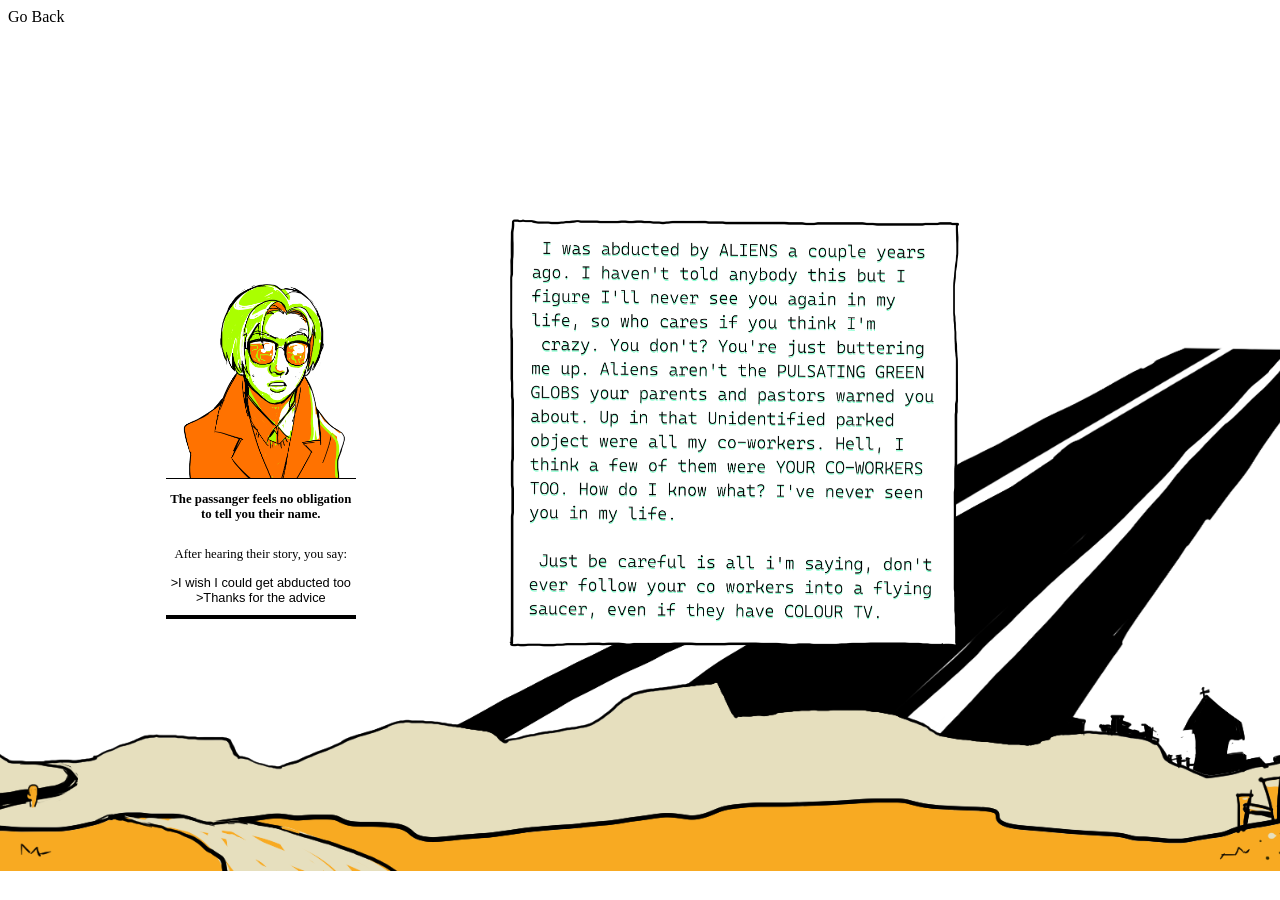
==== hmain.html @ 07bedf17 "Add files via upload 2026/04/02" ====
<!doctype html>
<html lang="en">
    <head>
        <meta charset="UTF-8" />
        <title>Title</title>
        <link rel="stylesheet" href="styles.css" />
        <script src="script.js"></script>
    </head>

    <body>
    
        <div class ="return">
        <a href="hhindex.html">Go Back </a>
        </div>
        <!--1-->
        <div id="1" class="flex">
            <div class="flex2">
                <div class="div1">
                    <img src="1.png" />
                </div>

                <div class="div3">
                <div class="hubflex">
                    <p id ="b">The passanger feels no obligation to tell you their name.</p>
                    <p>After hearing their story, you say:</p>
            <button class="tablinks" onclick="openTab(event, '2')">&gt;I wish I could get abducted too</button>
            <button class="tablinks" onclick="openTab(event, '2')">&gt;Thanks for the advice</button>
                </div>
                </div>
            </div>

            <div class="div2">
                <img src="1text.png" />
            </div>
        </div>
        <!--1end-->

        <!--2-->
        <div id="2" class="flex" style="display: none">
            <div class="flex2">
                <div class="div1">
                    <img src="3.png" />
                </div>

                <div class="div3">
                    <p class="b">Mason Hughes</p>
                    <button class="tablinks" onclick="openTab(event, '3')">MOVE ON</button>
                </div>
            </div>

            <div class="div2">
            <img src ="2text.png">
            </div>
        </div>
        <!--2end-->

        <!--3-->
        <div id="3" class="flex" style="display: none">
            <div class="flex2">
                <div class="div1">
                    <img src="car.png" />
                </div>

                <div class="div3">
                    <p class="b">Your car is talking at you</p>
                    <button class="tablinks" onclick="openTab(event, '4')">&gt;That's fucking great</button>
                    <button class="tablinks" onclick="openTab(event, '4')">&gt;I feel like doctor dolittle</button>
                </div>
            </div>

            <div class="div2">
            <img src="3text.png">
            </div>
        </div>
        <!--3end-->
        
<!--4-->
<div id="4" class="flex" style="display: none">
    <div class="flex2">
        <div class="div1">
            <img src="4.png">
        </div>

        <div class="div3">
        <div class ="hubflex">
            <p>Ilkley</p>
            <button class="tablinks" onclick="openTab(event, '4two')">&gt;Go On</button>
        </div>
        </div>
    </div>

    <div class="div2">
        <img src ="4text.png">
    </div>
</div>
<!--4end-->
        <!--4two-->
<div id="4two" class="flex" style="display: none">
    <div class="flex2">
        <div class="div1">
            <img src="4.png">
        </div>

        <div class="div3">
        <div class ="hubflex">
            <p>Ilkley</p>
            <button class="tablinks" onclick="openTab(event, '5')">&gt;Bye Ilkley</button>
            <button class="tablinks" onclick="openTab(event, '5')">&gt;I'll miss you</button>
        </div>
        </div>
    </div>

    <div class="div2">
        <img src ="4text2.png">
    </div>
</div>
<!--4twoend-->
        
<!--5-->
<div id="5" class="flex" style="display: none">
    <div class="flex2">
        <div class="div1">
            <img src="5.png" />
        </div>

        <div class="div3">
            <button class="tablinks" onclick="openTab(event, '6')">MOVE ON</button>
        </div>
    </div>

    <div class="div2">
    </div>
</div>
<!--5end-->
        
<!--6-->
<div id="6" class="flex" style="display: none">
    <div class="flex2">
        <div class="div1">
            <img src="6.png" />
        </div>

        <div class="div3">
            <p class="b">Gary Gallagher</p>
            <button class="tablinks" onclick="openTab(event, '6two')">&gt;Sure</button>
        </div>
    </div>

    <div class="div2">
    </div>
</div>
<!--6end-->
    <!--6.2-->
        <div id="6two" class="flex" style="display: none">
        <div class="flex2">
            <div class="div1">
                <img src="6.png" />
            </div>

            <div class="div3">
                <p class ="b">Gary Gallagher</p>
                <button style = "font-style:italic;" class="tablinks" onclick="openTab(event, '6three')">&gt;Daydream about nicer weather</button>
            </div>
        </div>

        <div class="div2">
        </div>
        </div>
        <!--6.2end-->
            <!--6.2-->
            <div id="6three" class="flex" style="display: none">
            <div class="flex2">
                <div class="div1">
                    <img src="6.png" />
                </div>

                <div class="div3">
                    <p class ="b">Gary Gallagher</p>
                    <button class="tablinks" onclick="openTab(event, 'end')">&gt;Daydream about nicer weather</button>
                </div>
            </div>

            <div class="div2">
            </div>
            </div>
            <!--6.2end-->
        
        
        
        
    <!--end-->
        <div id="end" class="flex" style="display: none">
        <div class="flex2">
            <div class="div1">

            </div>

            <div class="div3">
                <p class ="b">The road ahead is empty</p>
                <button style = "font-style:italic;" class="tablinks" onclick="openTab(event, '1')">&gt;Pull into a motel</button>
            </div>
        </div>

        <div class="div2">
        </div>
        </div>
<!--ENDend-->
        
        
        
    </body>
</html>

<style>
    body {
        background-image: url(bg6.png);
    }

    .flex {
        height: 95vh;
        display: flex;
        justify-content: center;
        align-items: center;
        flex-direction: row;
        text-align: center;
    }
    .flex2 {
        flex-direction: column;
        max-width: 15%;
        align-items: center;
        display: flex;
    }

    .div1 {
        max-width: 100%;
    }

    .div2 {
        display:flex;
        align-items: center;
        justify-content: space-around;
        height: 70%;
        width: 60%;
    }

    .div3 {
        background-color: white;
        width: 100%;
        /*padding-top: 10px;*/
        padding-bottom: 10px;
        border-style: solid;
        border-width: 0.2vh 0px 0.5vh 0px;
        border-color: black;
        /*padding:1vw;*/
    }
    
    .div1, div2 {
        display: flex;
        align-items: center;
    }
    
    img {
        max-width: 100%;
        max-height: 100%;
    }

    .div2 img{
        padding:0px;
        max-width:60%;
    }
    .div1 img {
        /*
        background-color: #b4759f;
        padding-left:1vw;
        padding-right:1vw;
        border-color:white;
        border-width:0.1vw;
        border-style:solid;
        */
    }
    
    button {
        font-size: min(1vw, 7rem);
    }
    
    button:hover {
        text-decoration: underline;
    }
    
    
    .hubflex{
        display:flex;
        flex-direction: column;
        justify-content: center;
        
    }
        .hubfex p{

        }
</style>

<script>
    function openTab(evt, tabName) {
        var i, tabcontent, tablinks;
        tabcontent = document.getElementsByClassName("flex");
        for (i = 0; i < tabcontent.length; i++) {
            tabcontent[i].style.display = "none";
        }
        tablinks = document.getElementsByClassName("tablinks");
        for (i = 0; i < tablinks.length; i++) {
            tablinks[i].className = tablinks[i].className.replace(" active", "");
        }
        document.getElementById(tabName).style.display = "flex";
        evt.currentTarget.className += " active";
    }
    
        function changeBackground() {
        document.body.style.backgroundImage = "url('bg_2.png')";
    }
</script>
---- styles.css ----
.title {
    color: green;
}

button{
    text-decoration: none;
    -webkit-appearance: none;
    -moz-appearance: none;   
    appearance: none; 
    
    border: none;
    padding: 0;
    background: none;
    
    cursor:pointer;
}

a{
    text-decoration: none;
    color:black;
    /*font-family:Arial, Helvetica, sans-serif;*/
}

a:hover{
    color:darkorange;
}

body{
    background-size: cover;
    background-position: center;
}

p{
    font-size: min(1vw, 7rem);
}

#b{
    font-weight: bold;
}

.b{
    font-weight:bold;
}

.return{
    position:absolute;
    color:darkorange;
}
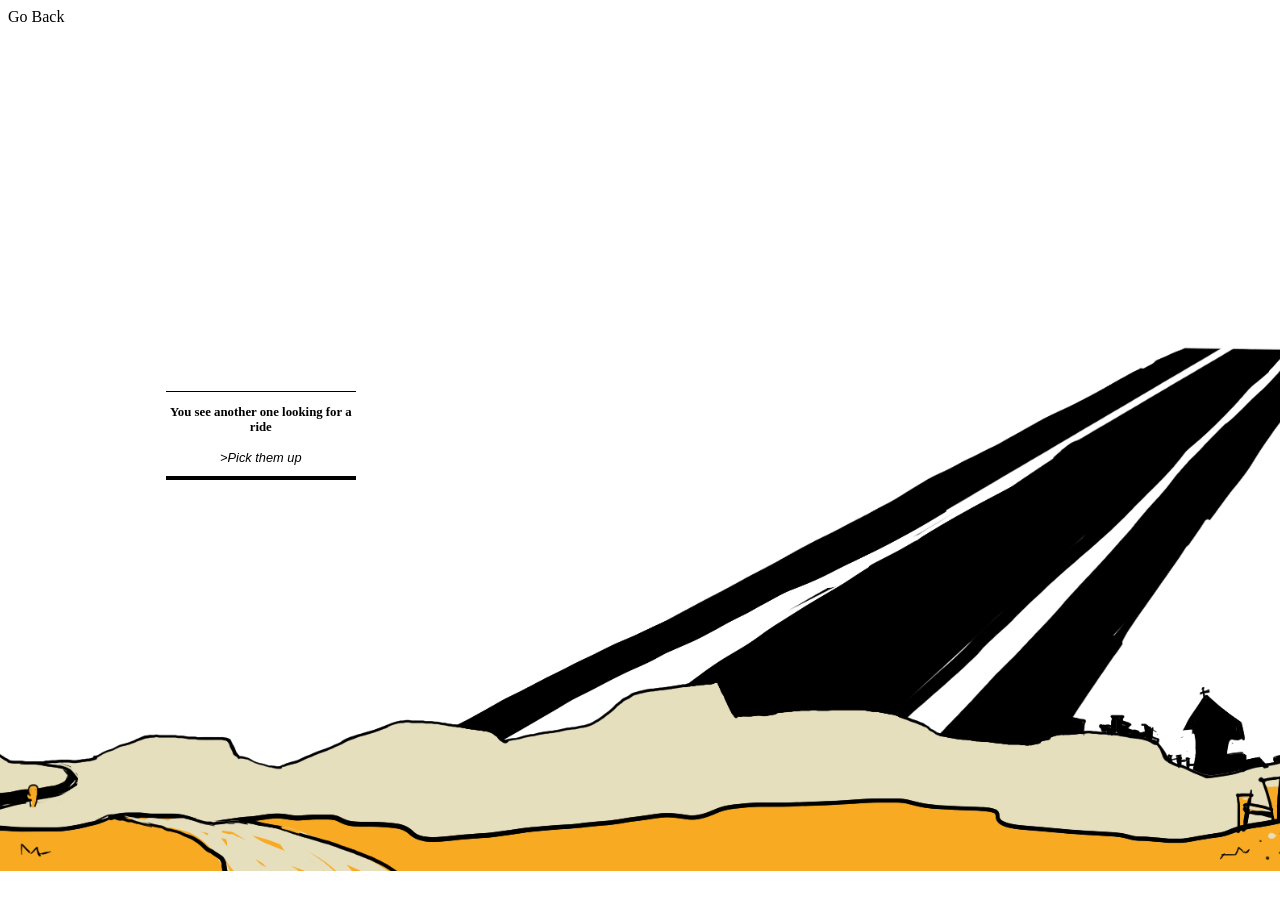
==== commit 8afed8cd: "Add files via upload" ====
--- a/hmain.html
+++ b/hmain.html
@@ -10,10 +10,29 @@
     <body>
     
         <div class ="return">
-        <a href="hhindex.html">Go Back </a>
-        </div>
+        <a href="index.html">Go Back </a>
+        </div>
+        
+<!--start-->
+    <div id="start" class="flex">
+    <div class="flex2">
+        <div class="div1">
+
+        </div>
+
+        <div class="div3">
+            <p class ="b">You see another one looking for a ride</p>
+            <button style = "font-style:italic;" class="tablinks" onclick="openTab(event, '1')">&gt;Pick them up</button>
+        </div>
+    </div>
+
+    <div class="div2">
+    </div>
+    </div>
+<!--STARTend-->
+        
         <!--1-->
-        <div id="1" class="flex">
+        <div id="1" class="flex" style="display:none">
             <div class="flex2">
                 <div class="div1">
                     <img src="1.png" />
@@ -285,6 +304,7 @@
     
     button:hover {
         text-decoration: underline;
+        color:darkorange;
     }
     
     
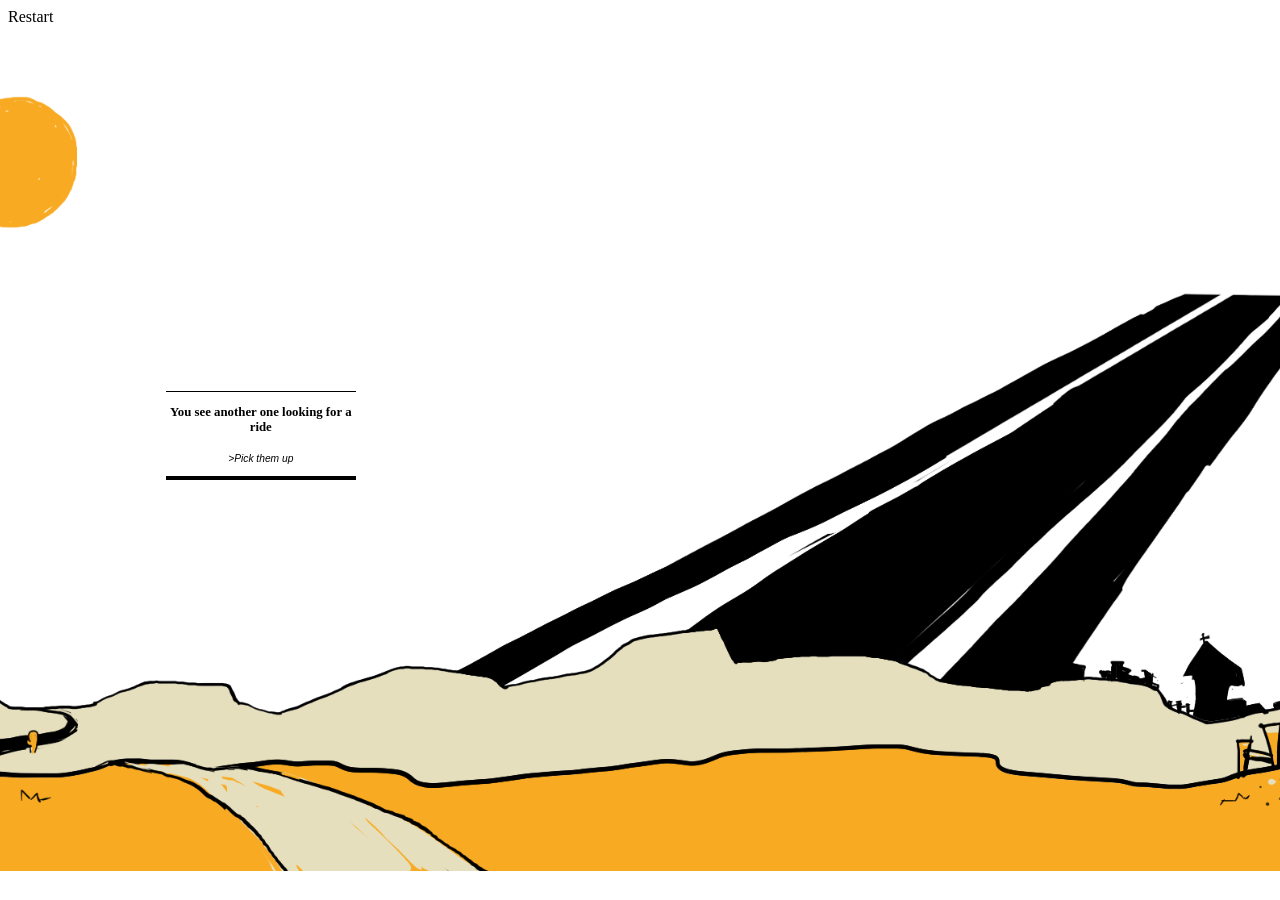
==== commit 1c0ee8c9: "Add files via upload" ====
--- a/hmain.html
+++ b/hmain.html
@@ -1,8 +1,11 @@
 <!doctype html>
 <html lang="en">
     <head>
+<style>
+@import url('https://fonts.googleapis.com/css2?family=Chelsea+Market&display=swap');
+</style>
         <meta charset="UTF-8" />
-        <title>Title</title>
+        <title>~</title>
         <link rel="stylesheet" href="styles.css" />
         <script src="script.js"></script>
     </head>
@@ -10,7 +13,7 @@
     <body>
     
         <div class ="return">
-        <a href="index.html">Go Back </a>
+        <a href="index.html">Restart</a>
         </div>
         
 <!--start-->
@@ -22,7 +25,7 @@
 
         <div class="div3">
             <p class ="b">You see another one looking for a ride</p>
-            <button style = "font-style:italic;" class="tablinks" onclick="openTab(event, '1')">&gt;Pick them up</button>
+            <button style = "font-style:italic;" class="tablinks" onclick="openTab(event, '2')">&gt;Pick them up</button>
         </div>
     </div>
 
@@ -40,10 +43,9 @@
 
                 <div class="div3">
                 <div class="hubflex">
-                    <p id ="b">The passanger feels no obligation to tell you their name.</p>
-                    <p>After hearing their story, you say:</p>
-            <button class="tablinks" onclick="openTab(event, '2')">&gt;I wish I could get abducted too</button>
-            <button class="tablinks" onclick="openTab(event, '2')">&gt;Thanks for the advice</button>
+                    <p id ="b">The passenger feels no obligation to tell you their name.</p>
+            <button class="tablinks" onclick="openTab(event, '3')">&gt;I wish I could get abducted too</button>
+            <button class="tablinks" onclick="openTab(event, '3')">&gt;Thanks for the advice</button>
                 </div>
                 </div>
             </div>
@@ -63,7 +65,9 @@
 
                 <div class="div3">
                     <p class="b">Mason Hughes</p>
-                    <button class="tablinks" onclick="openTab(event, '3')">MOVE ON</button>
+                    <p>After hearing their story, you say:</p>
+                    <button class="tablinks" onclick="openTab(event, '1')">&gt;I feel self conscious</button>
+                    <button class="tablinks" onclick="openTab(event, '1')">&gt;I do not feel self conscious</button>
                 </div>
             </div>
 
@@ -143,11 +147,13 @@
         </div>
 
         <div class="div3">
-            <button class="tablinks" onclick="openTab(event, '6')">MOVE ON</button>
-        </div>
-    </div>
-
-    <div class="div2">
+            <p>The passenger speaks to you in sign language</p>
+            <button class="tablinks" onclick="openTab(event, '6')">&gt;I don't understand sign language sorry</button>
+        </div>
+    </div>
+
+    <div class="div2">
+    <img src="5text.png">
     </div>
 </div>
 <!--5end-->
@@ -156,7 +162,7 @@
 <div id="6" class="flex" style="display: none">
     <div class="flex2">
         <div class="div1">
-            <img src="6.png" />
+            <img src="6.png"/>
         </div>
 
         <div class="div3">
@@ -166,6 +172,7 @@
     </div>
 
     <div class="div2">
+    <img src ="6text2.png">
     </div>
 </div>
 <!--6end-->
@@ -195,11 +202,13 @@
 
                 <div class="div3">
                     <p class ="b">Gary Gallagher</p>
-                    <button class="tablinks" onclick="openTab(event, 'end')">&gt;Daydream about nicer weather</button>
+                    <button class="tablinks" onclick="openTab(event, 'end')">&gt;Can i borrow money for gas?</button>
+                    <button class="tablinks" onclick="openTab(event, 'end')">&gt;You seem like you would have a nice apartment</button>   
                 </div>
             </div>
 
             <div class="div2">
+            <img src="6text.png">
             </div>
             </div>
             <!--6.2end-->
@@ -216,7 +225,7 @@
 
             <div class="div3">
                 <p class ="b">The road ahead is empty</p>
-                <button style = "font-style:italic;" class="tablinks" onclick="openTab(event, '1')">&gt;Pull into a motel</button>
+                <a href="motel.html" style = "font-style:italic;">&gt;Pull into a motel</a>
             </div>
         </div>
 
@@ -299,7 +308,7 @@
     }
     
     button {
-        font-size: min(1vw, 7rem);
+        font-size: min(0.8vw, 7rem);
     }
     
     button:hover {
--- a/styles.css
+++ b/styles.css
@@ -1,5 +1,11 @@
+@font-face{
+    font-family:"bogus";
+    src: url("bogus.TTF") format("truetype");
+}
+
+
 .title {
-    color: green;
+    font-family:"bogus";
 }
 
 button{
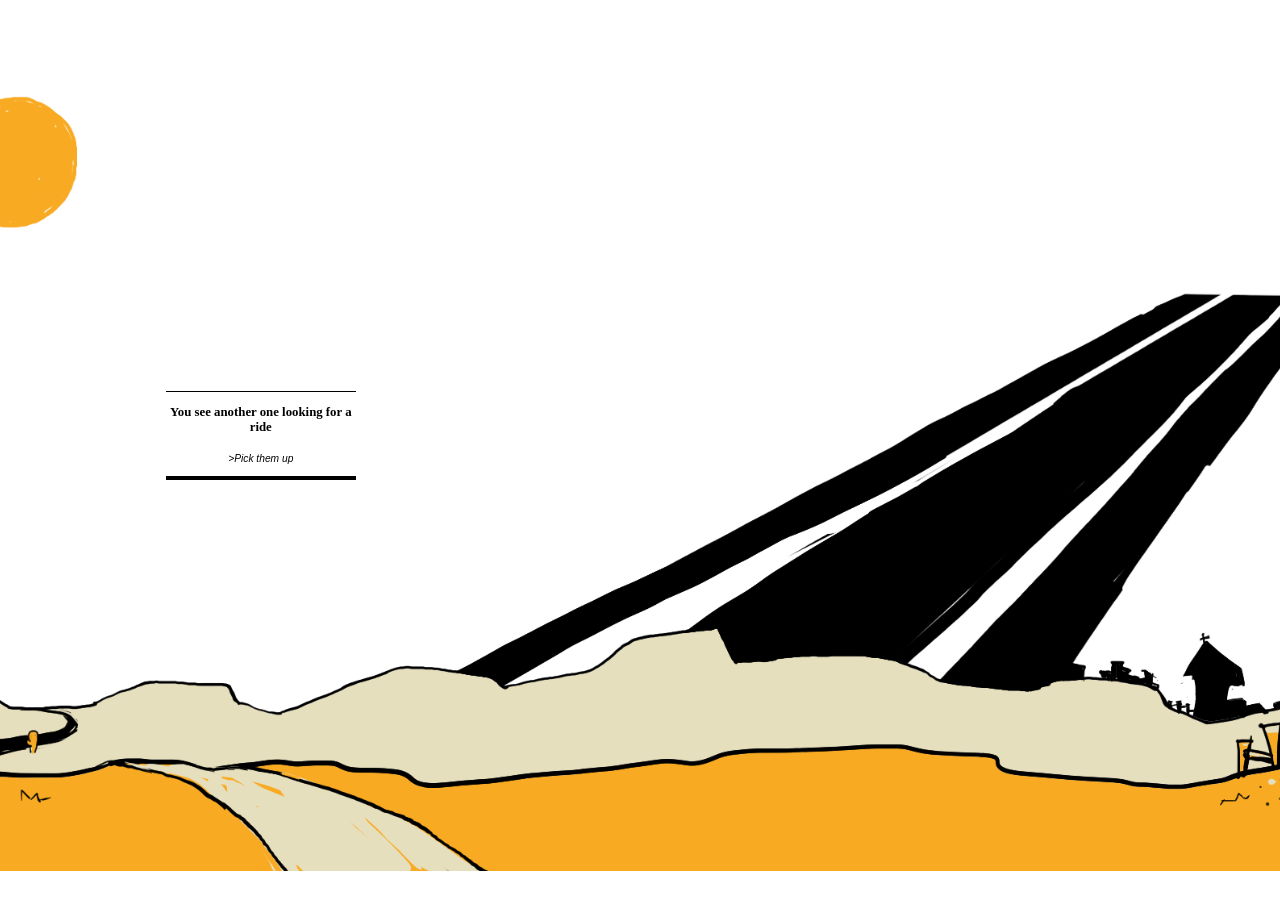
==== commit a467e6cd: "Update hmain.html" ====
--- a/hmain.html
+++ b/hmain.html
@@ -12,10 +12,7 @@
 
     <body>
     
-        <div class ="return">
-        <a href="index.html">Restart</a>
-        </div>
-        
+
 <!--start-->
     <div id="start" class="flex">
     <div class="flex2">
